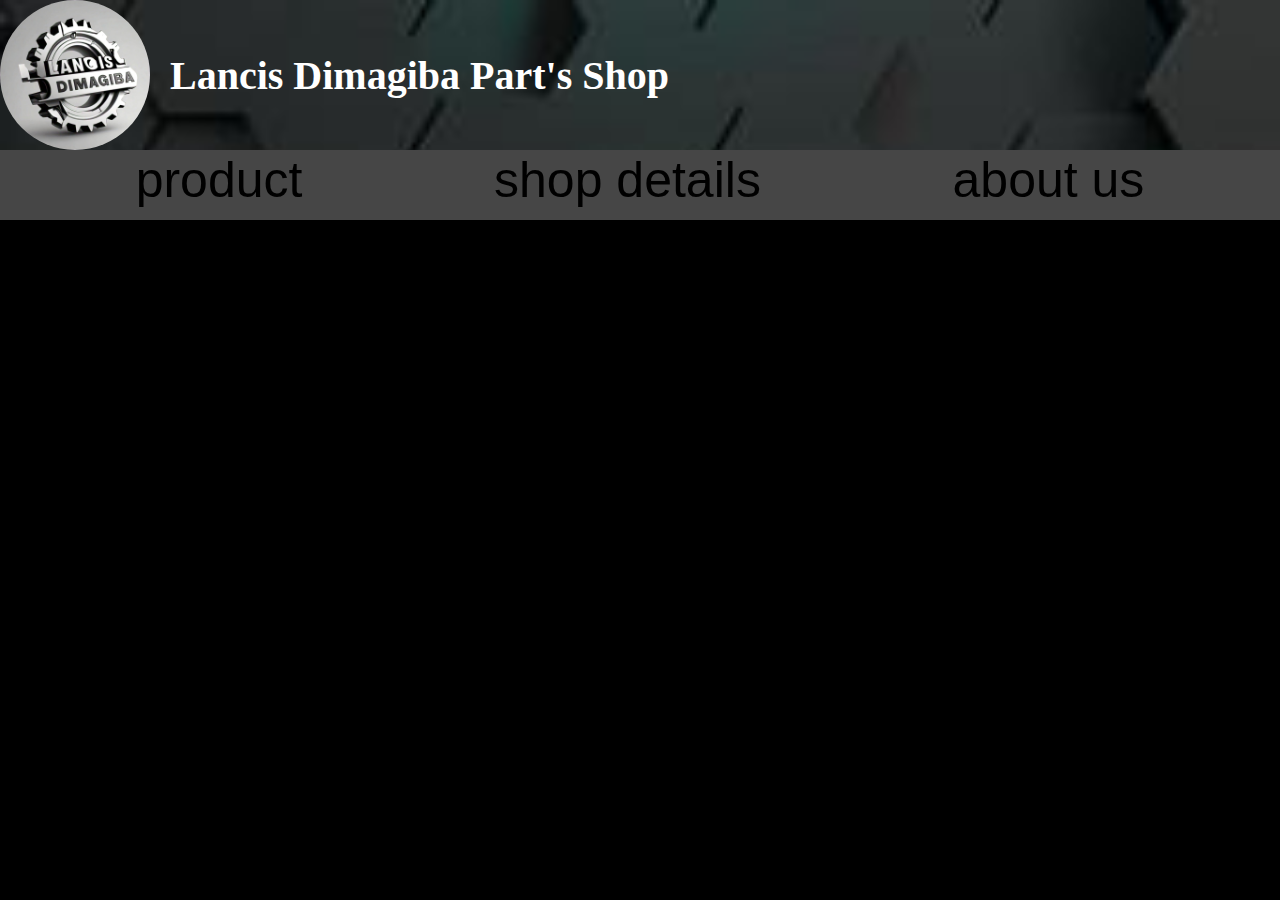
==== shop details.html @ 20ed30bf "First Commit" ====
<!DOCTYPE html>
<html>
 <head>
    <title>lancis shop details</title>
    
       
       <link rel="stylesheet" href="shop details.css">
       <body>
        
        <div class="top">
            <div class="logo">
    
            </div>
            <h2 class="name">Lancis Dimagiba Part's Shop</h2>
        </div>
        <div class="navbar">
        
        
         <a href="index.html"><button>product</button></a>
            <a href="shop details.html"><button>shop details</button></a>
            <a href="about us.html"><button>about us</button></a>
        </div>
    
       </body>





  </head>
 





</html>
---- shop details.css ----
body{
    width: 100vw;
    height: 100vh;
    background-color: rgb(0, 0, 0);
   margin: 0;
   padding: 0%;
}
.navbar {
    height: 70px;
    width: 100%;
    background-color: rgb(70, 70, 70);
    display: flex;
    justify-content: space-evenly;
    gap: 50px;
}

button {
    font-size: 50px;
    background-color: transparent;
    border: none;
    cursor: pointer;
}
button:hover{
    color: ghostwhite;
}
     
.name{
    font-size: 40px;
    color: white;
   
}

.logo{
    height: 150px;
    width: 150px;
    border-radius: 100px;
    background-color: blue;
/* background-color: green; */
background-image: url(2.jpg);
background-repeat: no-repeat;
background-size: cover;
}

.top{
    display: flex;
 flex-direction: row;   
 align-items: center;
 gap: 20px;
 /* background-color: green; */
 background-image: url(1.jpg);
 background-repeat: no-repeat;
 background-size: cover;
}
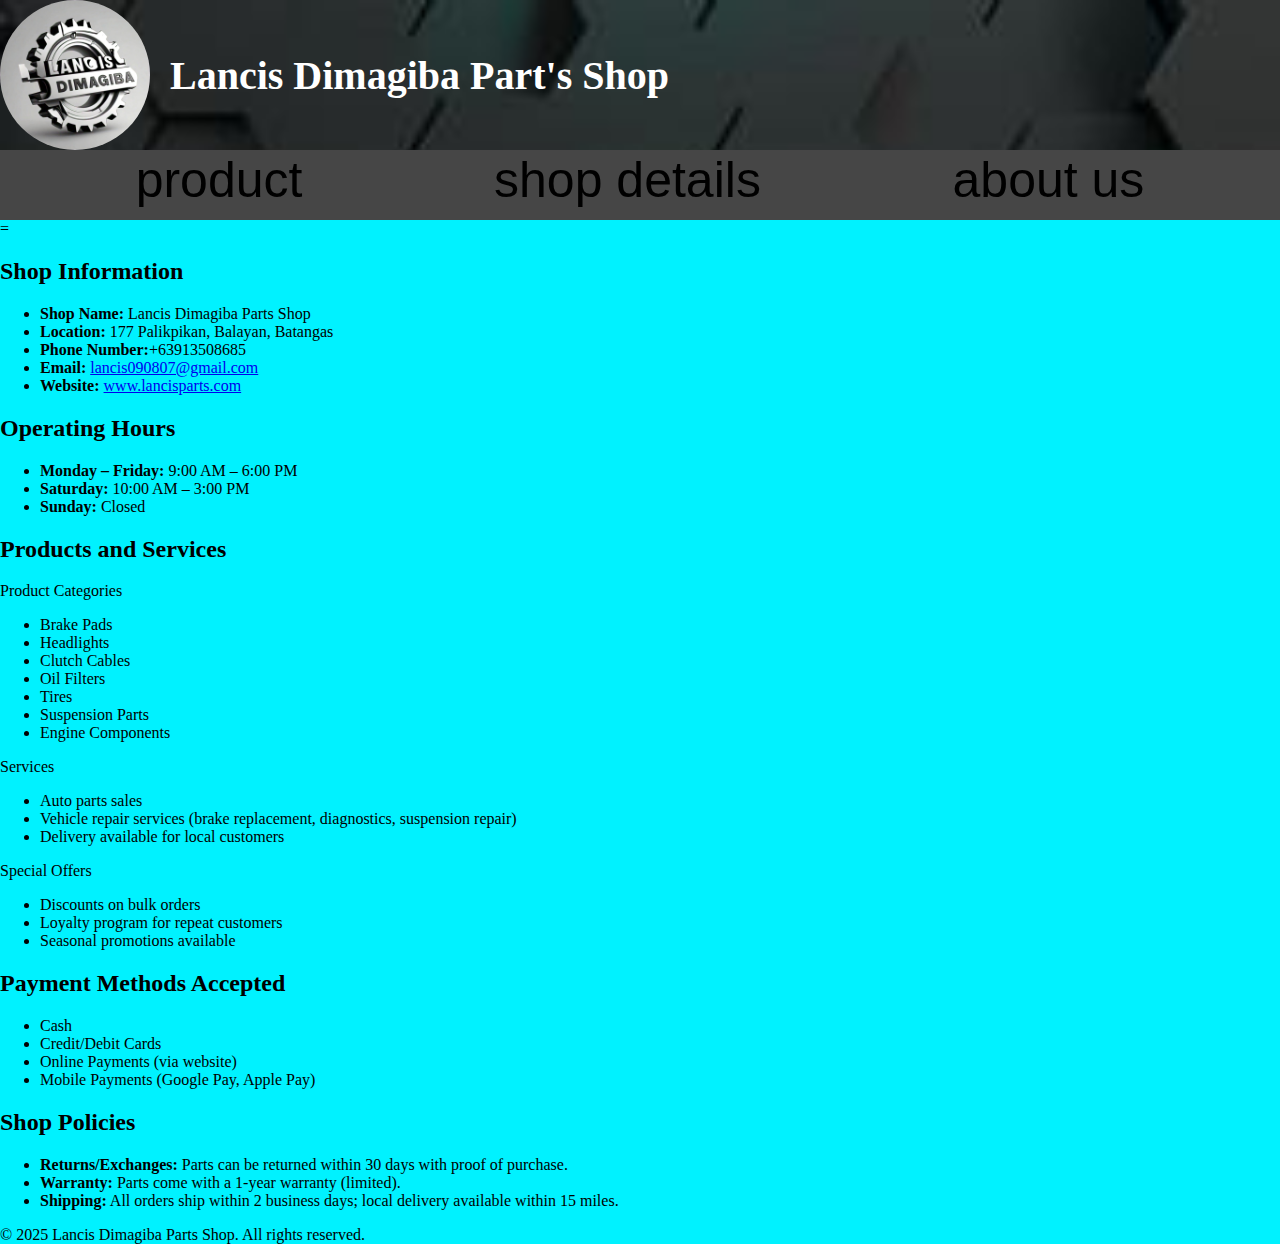
==== commit 897ae2d7: "second commit" ====
--- a/shop details.html
+++ b/shop details.html
@@ -21,13 +21,96 @@
             <a href="about us.html"><button>about us</button></a>
         </div>
     
-       </body>
+  =</head>
+
+        
+        
+            <div class="container">
+                <!-- Shop Information -->
+                <section class="shop-info">
+                    <h2>Shop Information</h2>
+                    <ul>
+                        <li><strong>Shop Name:</strong> Lancis Dimagiba Parts Shop</li>
+                        <li><strong>Location:</strong> 177 Palikpikan, Balayan, Batangas</li>
+                        <li><strong>Phone Number:</strong>+63913508685</li>
+                        <li><strong>Email:</strong> <a href="mailto:lancis090807@gmail.com">lancis090807@gmail.com</a></li>
+                        <li><strong>Website:</strong> <a href="https://www.lancisparts.com" target="_blank">www.lancisparts.com</a></li>
+                    </ul>
+                </section>
+        
+                <!-- Operating Hours -->
+                <section class="hours">
+                    <h2>Operating Hours</h2>
+                    <ul>
+                        <li><strong>Monday – Friday:</strong> 9:00 AM – 6:00 PM</li>
+                        <li><strong>Saturday:</strong> 10:00 AM – 3:00 PM</li>
+                        <li><strong>Sunday:</strong> Closed</li>
+                    </ul>
+                </section>
+        
+                <!-- Products and Services -->
+                <section class="products-services">
+                    <h2>Products and Services</h2>
+                    <div class="section-title">Product Categories</div>
+                    <ul>
+                        <li>Brake Pads</li>
+                        <li>Headlights</li>
+                        <li>Clutch Cables</li>
+                        <li>Oil Filters</li>
+                        <li>Tires</li>
+                        <li>Suspension Parts</li>
+                        <li>Engine Components</li>
+                    </ul>
+        
+                    <div class="section-title">Services</div>
+                    <ul>
+                        <li>Auto parts sales</li>
+                        <li>Vehicle repair services (brake replacement, diagnostics, suspension repair)</li>
+                        <li>Delivery available for local customers</li>
+                    </ul>
+        
+                    <div class="section-title">Special Offers</div>
+                    <ul>
+                        <li>Discounts on bulk orders</li>
+                        <li>Loyalty program for repeat customers</li>
+                        <li>Seasonal promotions available</li>
+                    </ul>
+                </section>
+        
+                <!-- Payment Methods -->
+                <section class="payment-methods">
+                    <h2>Payment Methods Accepted</h2>
+                    <ul>
+                        <li>Cash</li>
+                        <li>Credit/Debit Cards</li>
+                        <li>Online Payments (via website)</li>
+                        <li>Mobile Payments (Google Pay, Apple Pay)</li>
+                    </ul>
+                </section>
+        
+                <!-- Policies -->
+                <section class="policies">
+                    <h2>Shop Policies</h2>
+                    <ul>
+                        <li><strong>Returns/Exchanges:</strong> Parts can be returned within 30 days with proof of purchase.</li>
+                        <li><strong>Warranty:</strong> Parts come with a 1-year warranty (limited).</li>
+                        <li><strong>Shipping:</strong> All orders ship within 2 business days; local delivery available within 15 miles.</li>
+                    </ul>
+                </section>
+            </div>
+        
+            <footer>
+                <p>&copy; 2025 Lancis Dimagiba Parts Shop. All rights reserved.</p>
+            </footer>
+        
+        </body>
+    
 
 
 
 
 
-  </head>
+
  
 
 
--- a/shop details.css
+++ b/shop details.css
@@ -1,7 +1,7 @@
 body{
     width: 100vw;
     height: 100vh;
-    background-color: rgb(0, 0, 0);
+    background-color: rgb(0, 242, 255);
    margin: 0;
    padding: 0%;
 }
